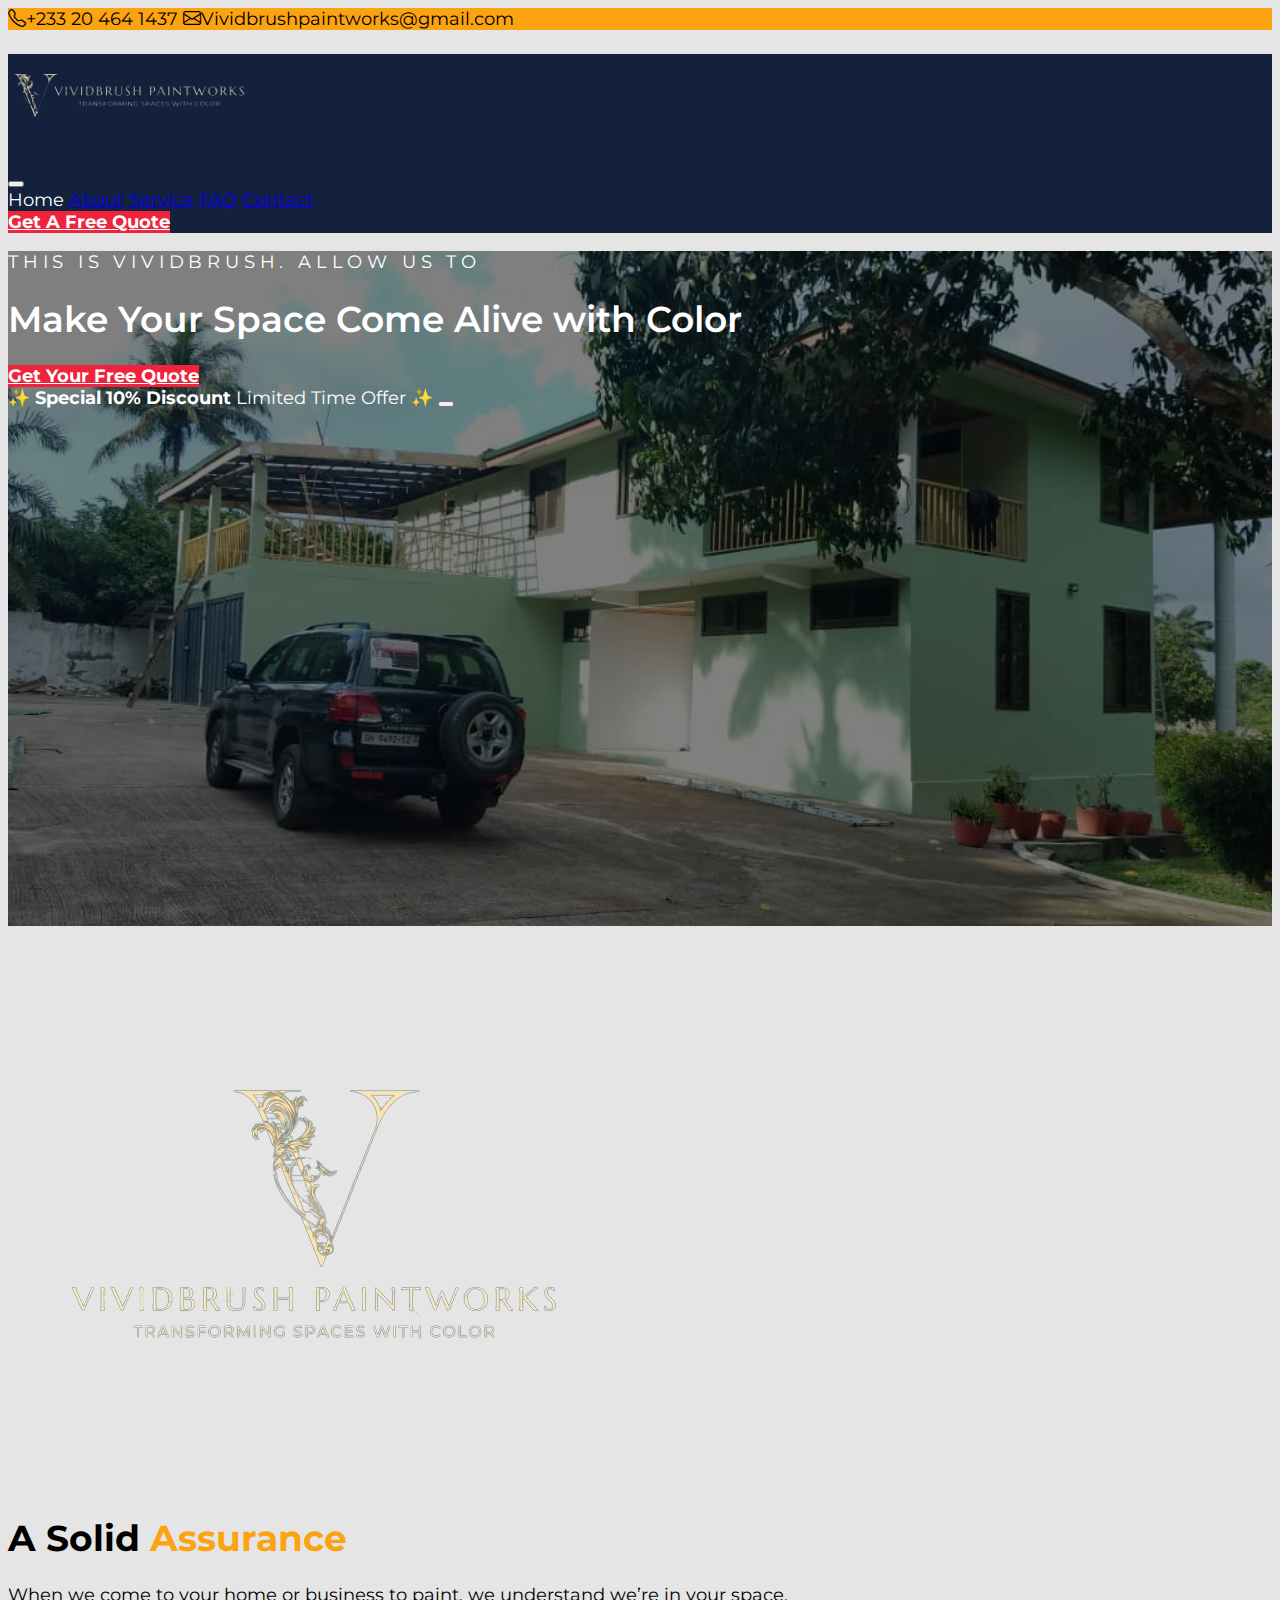
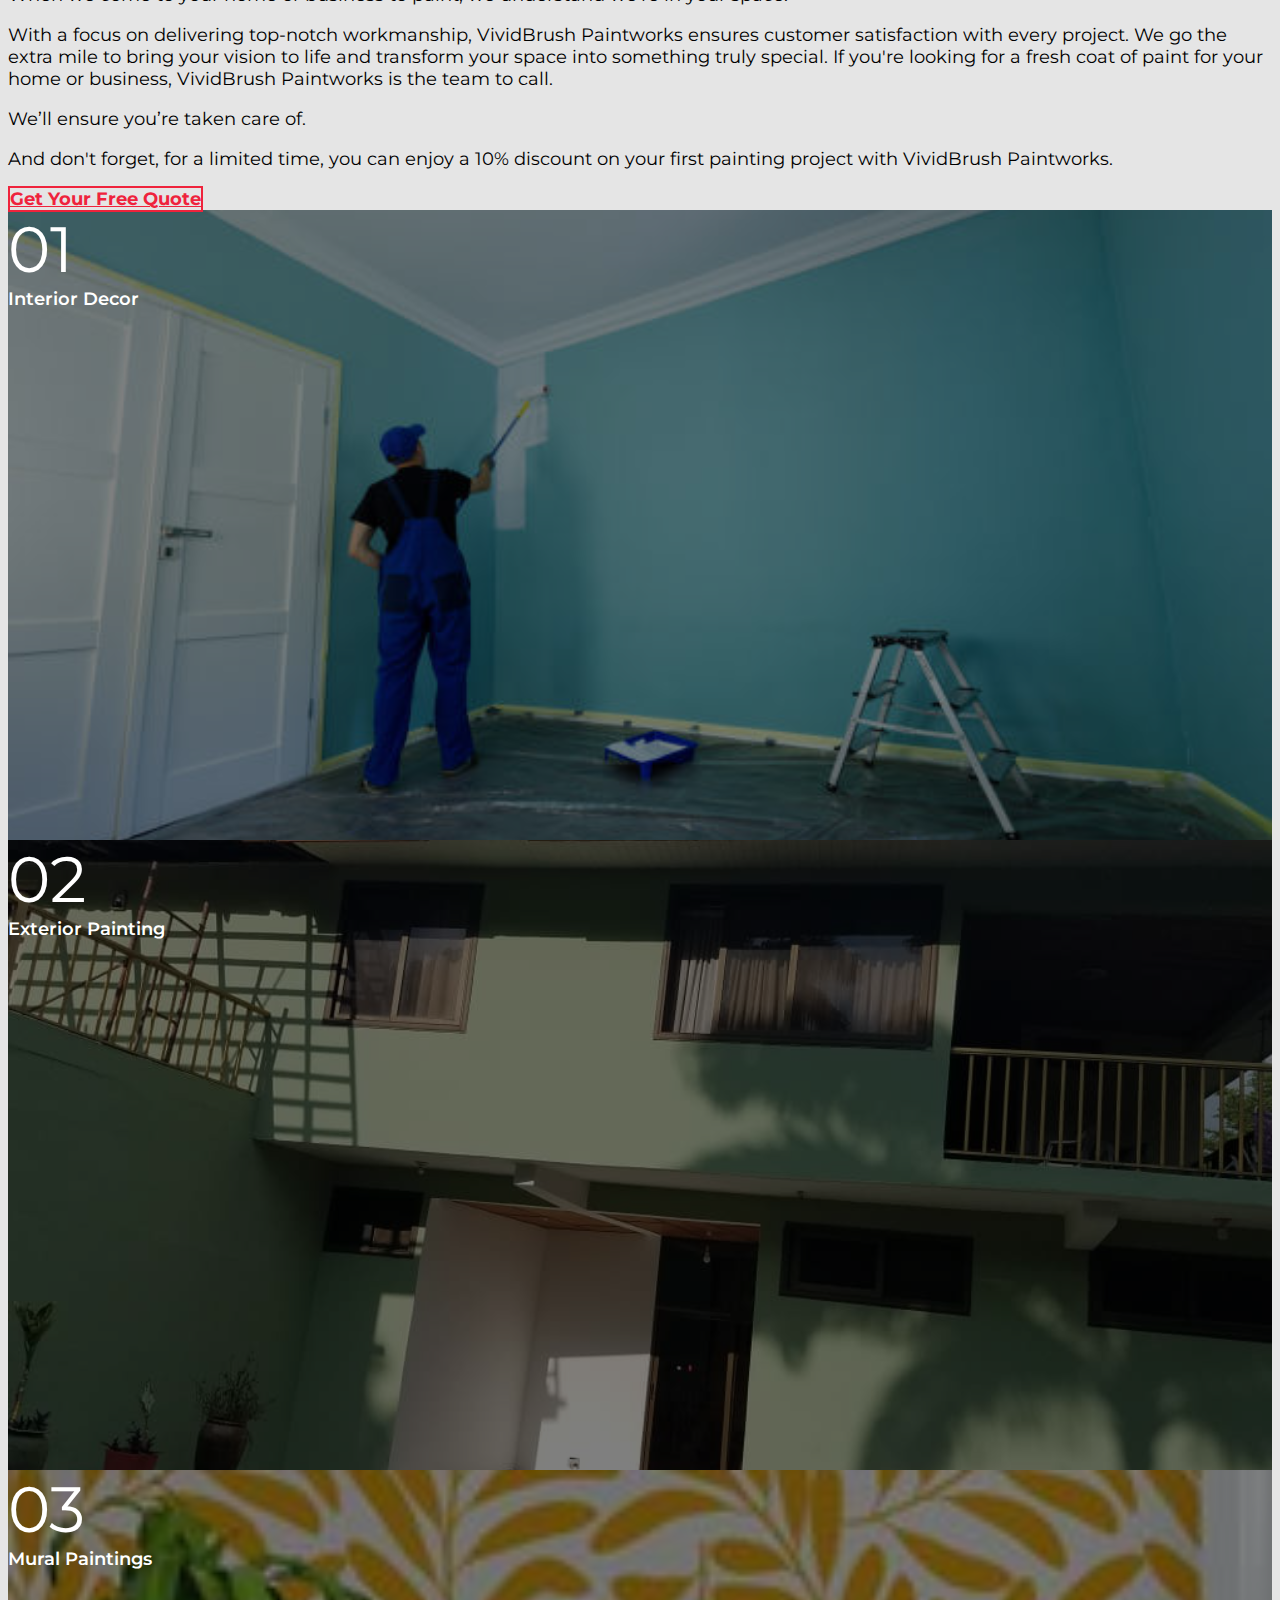
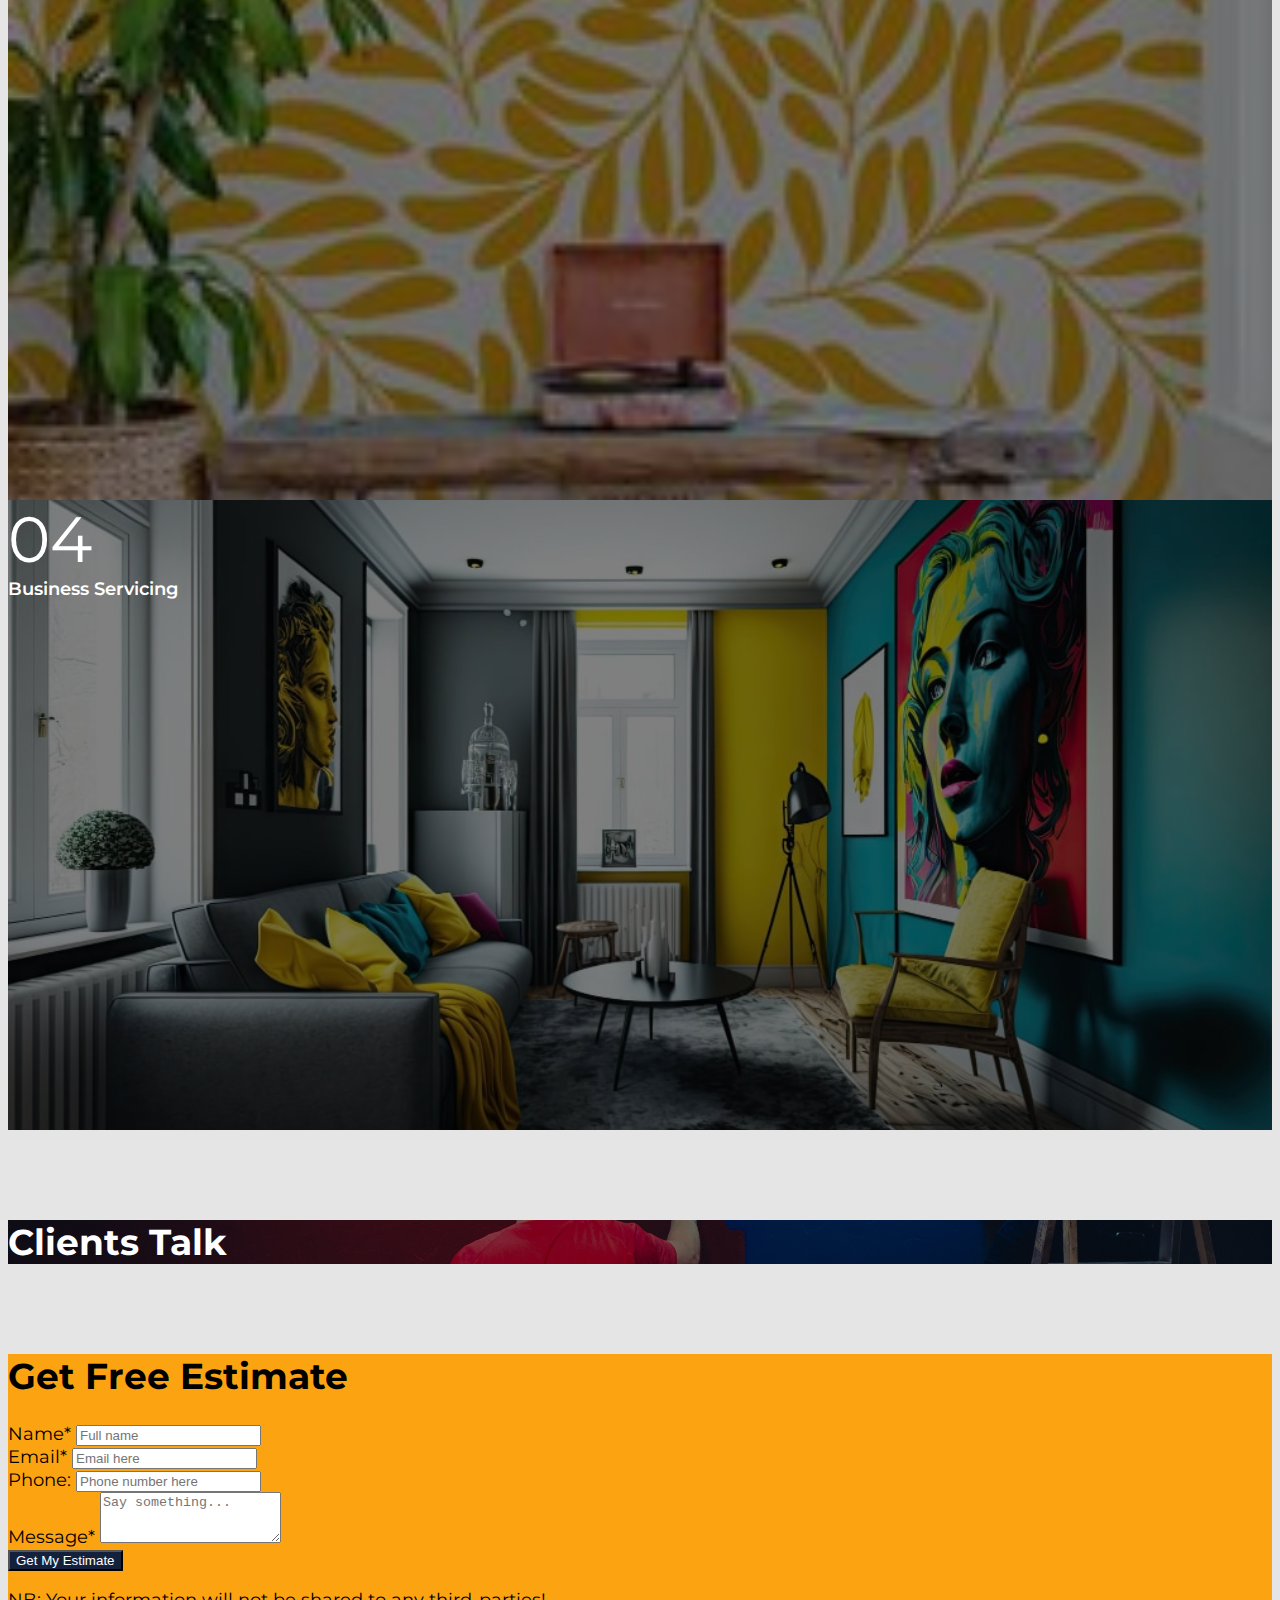
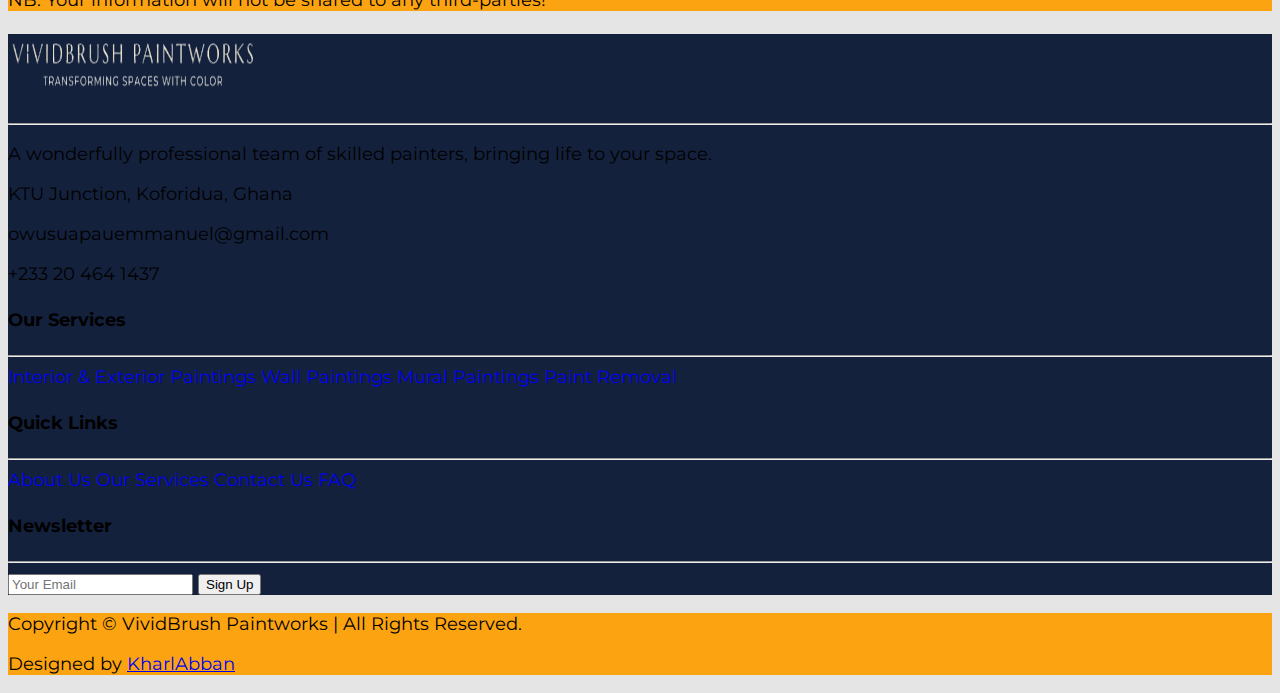
==== index.html @ 243aa116 "Initial commit for VividBrush" ====
<!DOCTYPE html>
<html lang="en">
<head>
    <meta charset="UTF-8">
    <meta name="author" content="KharlAbban">
    <meta name="keywords" content="painter, painting, home decor, interior, mural, contractor">
    <meta name="viewport" content="width=device-width, initial-scale=1.0">
    <title>VividBrush Paintworks - Homepage</title>
    <link rel="icon" type="image/png" href="assets/img/logo_transparent_icon.png">
    <!-- Styles -->
    <link href="https://cdn.jsdelivr.net/npm/bootstrap@5.3.2/dist/css/bootstrap.min.css" rel="stylesheet" integrity="sha384-T3c6CoIi6uLrA9TneNEoa7RxnatzjcDSCmG1MXxSR1GAsXEV/Dwwykc2MPK8M2HN" crossorigin="anonymous">
    <link rel="stylesheet" href="https://cdn.jsdelivr.net/npm/bootstrap-icons@1.11.2/font/bootstrap-icons.min.css">
    <link rel="stylesheet" href="https://cdnjs.cloudflare.com/ajax/libs/OwlCarousel2/2.3.4/assets/owl.carousel.min.css" integrity="sha512-tS3S5qG0BlhnQROyJXvNjeEM4UpMXHrQfTGmbQ1gKmelCxlSEBUaxhRBj/EFTzpbP4RVSrpEikbmdJobCvhE3g==" crossorigin="anonymous" referrerpolicy="no-referrer" />
    <link rel="stylesheet" href="https://cdnjs.cloudflare.com/ajax/libs/OwlCarousel2/2.3.4/assets/owl.theme.default.css" integrity="sha512-OTcub78R3msOCtY3Tc6FzeDJ8N9qvQn1Ph49ou13xgA9VsH9+LRxoFU6EqLhW4+PKRfU+/HReXmSZXHEkpYoOA==" crossorigin="anonymous" referrerpolicy="no-referrer" />
    <link rel="stylesheet" href="https://cdnjs.cloudflare.com/ajax/libs/font-awesome/6.5.1/css/all.min.css" integrity="sha512-DTOQO9RWCH3ppGqcWaEA1BIZOC6xxalwEsw9c2QQeAIftl+Vegovlnee1c9QX4TctnWMn13TZye+giMm8e2LwA==" crossorigin="anonymous" referrerpolicy="no-referrer" />
    <link rel="stylesheet" href="assets/css/index.css">
    <!-- Scripts -->
    <script defer src="https://cdn.jsdelivr.net/npm/bootstrap@5.3.2/dist/js/bootstrap.bundle.min.js" integrity="sha384-C6RzsynM9kWDrMNeT87bh95OGNyZPhcTNXj1NW7RuBCsyN/o0jlpcV8Qyq46cDfL" crossorigin="anonymous"></script>
    <script defer src="https://cdnjs.cloudflare.com/ajax/libs/jquery/3.7.1/jquery.min.js" integrity="sha512-v2CJ7UaYy4JwqLDIrZUI/4hqeoQieOmAZNXBeQyjo21dadnwR+8ZaIJVT8EE2iyI61OV8e6M8PP2/4hpQINQ/g==" crossorigin="anonymous" referrerpolicy="no-referrer"></script>
    <script defer src="https://cdnjs.cloudflare.com/ajax/libs/OwlCarousel2/2.3.4/owl.carousel.min.js" integrity="sha512-bPs7Ae6pVvhOSiIcyUClR7/q2OAsRiovw4vAkX+zJbw3ShAeeqezq50RIIcIURq7Oa20rW2n2q+fyXBNcU9lrw==" crossorigin="anonymous" referrerpolicy="no-referrer"></script>
    <script src="assets/js/universal.js" defer></script>
</head>
<body>
    <a href="#" class="text-decoration-none back-to-top position-fixed rounded d-flex justify-content-center align-items-center py-2 px-3 d-none">
        <i class="fa-solid fa-arrow-up fa-2x"></i>
    </a>

    <!-- Header with top nav -->
    <header class="container-fluid topNavHeader d-none d-lg-block">
        <div class="container">
            <div class="row">
                <div class="col-md-7 text-center text-lg-start mb-2 mb-lg-0">
                    <div class="d-inline-flex align-items-center">
                        <span class="text-dark py-2 pe-3 border-end border-white" href=""><i class="bi bi-telephone text-secondary me-2"></i>+233 20 464 1437</span>
                        <span class="text-dark py-2 px-3" href=""><i class="bi bi-envelope text-secondary me-2"></i>Vividbrushpaintworks@gmail.com</span>
                    </div>
                </div>
                <div class="col-md-5 text-center text-lg-end">
                    <div class="d-inline-flex align-items-center">
                        <!-- <a class="text-body py-2 px-3 border-end border-white" href="">
                            <i class="fab fa-facebook-f text-secondary"></i>
                        </a> -->
                        <!-- <a class="text-body py-2 px-3 border-end border-white" href="">
                            <i class="fab fa-twitter text-secondary"></i>
                        </a> -->
                        <a class="text-body py-2 px-3 border-end border-white" href="https://www.instagram.com/vividbrushpaintworks/">
                            <i class="fab fa-instagram text-secondary"></i>
                        </a>
                        <!-- <a class="text-body py-2 ps-3" href="">
                            <i class="fab fa-youtube text-secondary"></i>
                        </a> -->
                    </div>
                </div>
            </div>
        </div>
    </header>
    <nav class="navbar navbar-expand-lg topNavBar navbar-dark shadow-sm px-5 py-2 py-lg-0">
        <a href="index.html" class="navbar-brand p-0">
            <h1 class="m-0 text-uppercase text-primary w-50">
                <img src="assets/img/logo_wide-removebg-preview.png" height="80" alt="">
            </h1>
        </a>
        <button class="navbar-toggler" type="button" data-bs-toggle="collapse" data-bs-target="#navbarCollapse">
            <span class="navbar-toggler-icon"></span>
        </button>
        <div class="collapse navbar-collapse" id="navbarCollapse">
            <div class="navbar-nav mx-auto py-0 pe-4 fs-5">
                <a class="nav-item nav-link active">Home</a>
                <a href="about.html" class="nav-item nav-link">About</a>
                <a href="services.html" class="nav-item nav-link">Service</a>
                <a href="faq.html" class="nav-item nav-link">FAQ</a>
                <a href="contact.html" class="nav-item nav-link">Contact</a>
            </div>
            <a href="contact.html" class="btn btn-cta rounded-pill py-md-3 px-md-5 mx-2">Get A Free Quote</a>
        </div>
    </nav>
    <!-- End of header w/ navbar -->

    <!-- Hero Section -->
    <div class="container-fluid py-5 bg-hero overlay position-relative" style="margin-bottom: 90px;">
        <div class="container py-5 text-center">
            <div class="row justify-content-center ">
                <div class="col-10 text-center">
                    <p class="fs-5 mb-4">This is Vividbrush. Allow us to</p>
                    <h1 class="display-2 ">Make Your Space Come Alive with Color</h1>
                    <div class="pt-2">
                        <a href="contact.html" class="btn btn-cta rounded-pill py-md-3 px-md-5">Get Your Free Quote</a>
                    </div>
                    <div class="alert alert-warning alert-dismissible fade show w-auto mt-3 " role="alert">
                        <strong>✨ Special 10% Discount</strong> Limited Time Offer <strong>✨</strong>
                        <button type="button" class="btn-close" data-bs-dismiss="alert" aria-label="Close"></button>
                      </div>
                </div>
            </div>
        </div>
    </div>
    <!-- End of Hero Section -->

    <!-- Catchy Section -->
    <section class="hot-on-the-block mt-lg-4 mb-3 py-2">
        <div class="container">
          <main class="section-main mt-2">
            <div class="row">
              <div class="col-md-7 d-none d-lg-block">
                <figure class="container-fluid hot-img-container h-50 ">
                  <img src="assets/img/logo_transparent.png" alt="" class="img-fluid" id="hot_img">
                </figure>
              </div>
              <div class="col py-lg-4">
                <div class="container">
                  <h1 class="">A Solid <span class="imp-text text-decoration-underline">Assurance</span></h1>
                  <p>When we come to your home or business to paint, we understand we’re in your space.</p>
                  <p>With a focus on delivering top-notch workmanship, VividBrush Paintworks ensures customer satisfaction with every project. We go the extra mile to bring your vision to life and transform your space into something truly special.
                    If you're looking for a fresh coat of paint for your home or business, VividBrush Paintworks is the team to call.</p>
                  <p>We’ll ensure you’re taken care of.</p>
                  <p>And don't forget, for a limited time, you can enjoy a 10% discount on your first painting project with VividBrush Paintworks.</p>
                  <a href="contact.html" class="btn btn-cta-outline py-3 px-5">Get Your Free Quote</a>
                </div>
              </div>
            </div>
          </main>
        </div>
      </section>
    <!-- End of Catchy Section -->

    <!-- Services Section -->
    <section id="services">
        <div class="container h-100">
            <div class="row p-0">
                <div class="col-6 col-lg-3 serv-first-col">
                    <div class="numberDiv h-50 py-5 px-2">01</div>
                    <div class="service display-5">
                        Interior Decor
                    </div>
                </div>
                <div class="col-6 col-lg-3 serv-second-col">
                    <div class="numberDiv h-50 py-5 px-2">02</div>
                    <div class="service display-5">
                        Exterior Painting
                    </div>
                </div>
                <div class="col-6 col-lg-3 serv-third-col">
                    <div class="numberDiv h-50 py-5 px-2">03</div>
                    <div class="service display-5">
                        Mural Paintings
                    </div>
                </div>
                <div class="col-6 col-lg-3 serv-fourth-col">
                    <div class="numberDiv h-50 py-5 px-2">04</div>
                    <div class="service display-5">
                        Business Servicing
                    </div>
                </div>
                
            </div>
        </div>
    </section>
    <!-- End of Services Section -->

    <!-- Testimonial Start -->
    <div class="container-fluid bg-testimonial py-5" style="margin: 90px 0;">
        <div class="container py-5">
            <div class="row g-0 justify-content-end">
                <div class="col-lg-6">
                    <h1 class="display-5 mb-4 fw-bold">Clients Talk</h1>
                    <div class="owl-carousel testimonial-carousel">
                        <div class="testimonial-item">
                            <p class="fs-4 fw-normal"><i class="fa fa-quote-left text-secondary me-3"></i>I was blown away by the exceptional service provided by VividBrush Paintworks. Their team of skilled painters not only delivered stunning results but also completed the project within the agreed timeframe. I am thrilled with the outcome</p>
                            <div class="d-flex align-items-center">
                                <img class="p-1 bg-secondary" src="assets/img/images.png" height="70" alt="">
                                <div class="ps-3">
                                    <h3>Michael</h3>
                                    <span class="text-uppercase">Koforidua</span>
                                </div>
                            </div>
                        </div>
                        <div class="testimonial-item">
                            <p class="fs-4 fw-normal">
                                <i class="fa fa-quote-left text-secondary me-3"></i>
                                VividBrush Paintworks did an amazing job  life to our home!
                                I really love how professional the team is. They helped me out tremendously from start to finish!
                            </p>
                            <div class="d-flex align-items-center">
                                <img class="p-1 bg-secondary" src="assets/img/images.png" height="70" alt="">
                                <div class="ps-3">
                                    <h3>Sarah</h3>
                                    <span class="text-uppercase">Accra</span>
                                </div>
                            </div>
                        </div>
                    </div>
                </div>
            </div>
        </div>
    </div>
    <!-- Testimonial End -->

    <!-- Free Quote Form -->
    <section class="free-quote-section mt-2 py-md-4">
        <div class="container">
            <div class="text-center mb-4">
                <h1 class="display-4 fw-bold">Get Free Estimate</h1>
            </div>
            <div class="row">
                <div class="col col-md-8 offset-md-2 ">
                    <form action="https://formsubmit.co/eca3520388b1921b8ba581d7e962c848" method="post">
                      <div class="row mb-2">
                        <div class="col">
                          <label for="contact-name" class="form-label">Name*</label>
                          <input required="" type="text" name="Name" class="form-control rounded-0" placeholder="Full name" aria-label="Name input">
                        </div>
                        <div class="col">
                          <label for="contact-email" class="form-label">Email*</label>
                          <input required="" type="email" class="form-control rounded-0" name="Email" placeholder="Email here" aria-label="Email input">
                        </div>
                        <div class="col">
                          <label for="contact-phone" class="form-label">Phone:</label>
                          <input type="text" class="form-control rounded-0" name="Phone number" placeholder="Phone number here" aria-label="Phone input">
                        </div>
                      </div>
                      <div class="mb-3">
                        <label for="contact-textarea" class="form-label">Message*</label>
                        <textarea required class="form-control rounded-0" name="Message" placeholder="Say something..." id="smam-textarea" rows="3"></textarea>
                      </div>
                      <input type="submit" value="Get My Estimate" class="btn rounded-0 w-100 quote-submit-btn">
                      <p class="small">NB: Your information will not be shared to any third-parties!</p>
                    </form>
                </div>
            </div>
        </div>
      </section>
    <!-- End of Free Quote Form -->

    <!-- Footer Start -->
    <footer class="container-fluid text-light py-4">
        <div class="container py-5">
            <div class="row g-5">
                <div class="col-lg-3 col-md-6">
                    <h4 class="text-primary">
                        <img src="assets/img/logo_transparent_text-removebg-preview.png" height="60" width="250" alt="">
                    </h4>
                    <hr class="w-25 text-secondary mb-4" style="opacity: 1;">
                    <p class="mb-4">A wonderfully professional team of skilled painters, bringing life to your space.</p>
                    <p class="mb-2"><i class="fa fa-map-marker-alt text-primary me-3"></i>KTU Junction, Koforidua, Ghana</p>
                    <p class="mb-2"><i class="fa fa-envelope text-primary me-3"></i>owusuapauemmanuel@gmail.com</p>
                    <p class="mb-0"><i class="fa fa-phone-alt text-primary me-3"></i>+233 20 464 1437</p>
                </div>
                <div class="col-lg-3 col-md-6">
                    <h4 class="text-primary">Our Services</h4>
                    <hr class="w-25 text-secondary mb-4" style="opacity: 1;">
                    <div class="d-flex flex-column justify-content-start">
                        <a class="text-light mb-2" href="#"><i class="fa fa-angle-right me-2"></i>Interior & Exterior Paintings</a>
                        <a class="text-light mb-2" href="#"><i class="fa fa-angle-right me-2"></i>Wall Paintings</a>
                        <a class="text-light mb-2" href="#"><i class="fa fa-angle-right me-2"></i>Mural Paintings</a>
                        <a class="text-light mb-2" href="#"><i class="fa fa-angle-right me-2"></i>Paint Removal</a>
                    </div>
                </div>
                <div class="col-lg-3 col-md-6">
                    <h4 class="text-primary">Quick Links</h4>
                    <hr class="w-25 text-secondary mb-4" style="opacity: 1;">
                    <div class="d-flex flex-column justify-content-start">
                        <a class="text-light mb-2" href="about.html"><i class="fa fa-angle-right me-2"></i>About Us</a>
                        <a class="text-light mb-2" href="services.html"><i class="fa fa-angle-right me-2"></i>Our Services</a>
                        <a class="text-light" href="contact.html"><i class="fa fa-angle-right me-2"></i>Contact Us</a>
                        <a class="text-light" href="faq.html"><i class="fa fa-angle-right me-2"></i>FAQ</a>
                    </div>
                </div>
                <div class="col-lg-3 col-md-6">
                    <h4 class="text-primary">Newsletter</h4>
                    <hr class="w-25 text-secondary mb-4" style="opacity: 1;">
                    <form action="">
                        <div class="input-group">
                            <input type="text" class="form-control p-3 border-0" placeholder="Your Email">
                            <button class="btn btn-primary">Sign Up</button>
                        </div>
                    </form>
                </div>
            </div>
        </div>
    </footer>
    <div class="container-fluid copyright py-3 ">
        <div class="container">
            <div class="row g-0">
                <div class="col-md-8 text-center text-md-start">
                    <p class="mb-md-0">Copyright &copy; <span id="year"></span> <span class="text-dark fw-bold">VividBrush Paintworks</span> | All Rights Reserved.</p>
                </div>
                <div class="col-md-4 text-center text-md-end">
                    <p class="fs-6 mb-0">Designed by <a class="text-dark fw-bold" href="https://kharlabban.github.io/">KharlAbban</a></p>
                </div>
            </div>
        </div>
    </div>
    <!-- Footer End -->
</body>
</html>
---- assets/css/index.css ----
@import url("universal.css");

.bg-hero {
  background: url("../img/IMG-20231212-WA0017.jpg") no-repeat;
  background-color: rgba(0, 0, 0, 0.5);
  background-blend-mode: multiply;
  background-size: cover;
  color: var(--secondary-text-color);
  height: 75vh;
}
.bg-hero p {
    letter-spacing: .3rem;
    text-transform: uppercase;
}
.bg-hero h1 {
    font-weight: 600;
}
#services .col-6 {
    height: 70vh;
}
.serv-first-col {
    background: url("../img/istockphoto-1015387276-612x612.jpg") no-repeat center;
    background-color: rgba(0, 0, 0, 0.5);
    background-blend-mode: multiply;
    background-size: cover;
    color: var(--secondary-text-color);
    background-size: cover;
}
.serv-second-col {
    background: url("../img/IMG-20231212-WA0014.jpg") no-repeat center;
    background-color: rgba(0, 0, 0, 0.5);
    background-blend-mode: multiply;
    background-size: cover;
    color: var(--secondary-text-color);
    background-size: cover;
}
.serv-third-col {
    background: url("../img/2dd4ebaf20b10b8cb2e657fcb54ebd23.jpg") no-repeat center;
    background-color: rgba(0, 0, 0, 0.5);
    background-blend-mode: multiply;
    background-size: cover;
    color: var(--secondary-text-color);
    background-size: cover;
}
.serv-fourth-col {
    background: url("../img/modern-apartment-with-bold-bright-walls-perfect-showcasing-your-art-collection-min.jpg") no-repeat center;
    background-color: rgba(0, 0, 0, 0.5);
    background-blend-mode: multiply;
    background-size: cover;
    color: var(--secondary-text-color);
    background-size: cover;
}
.numberDiv {
    font-size: 4rem;
}
.service {
    font-weight: 600;
}
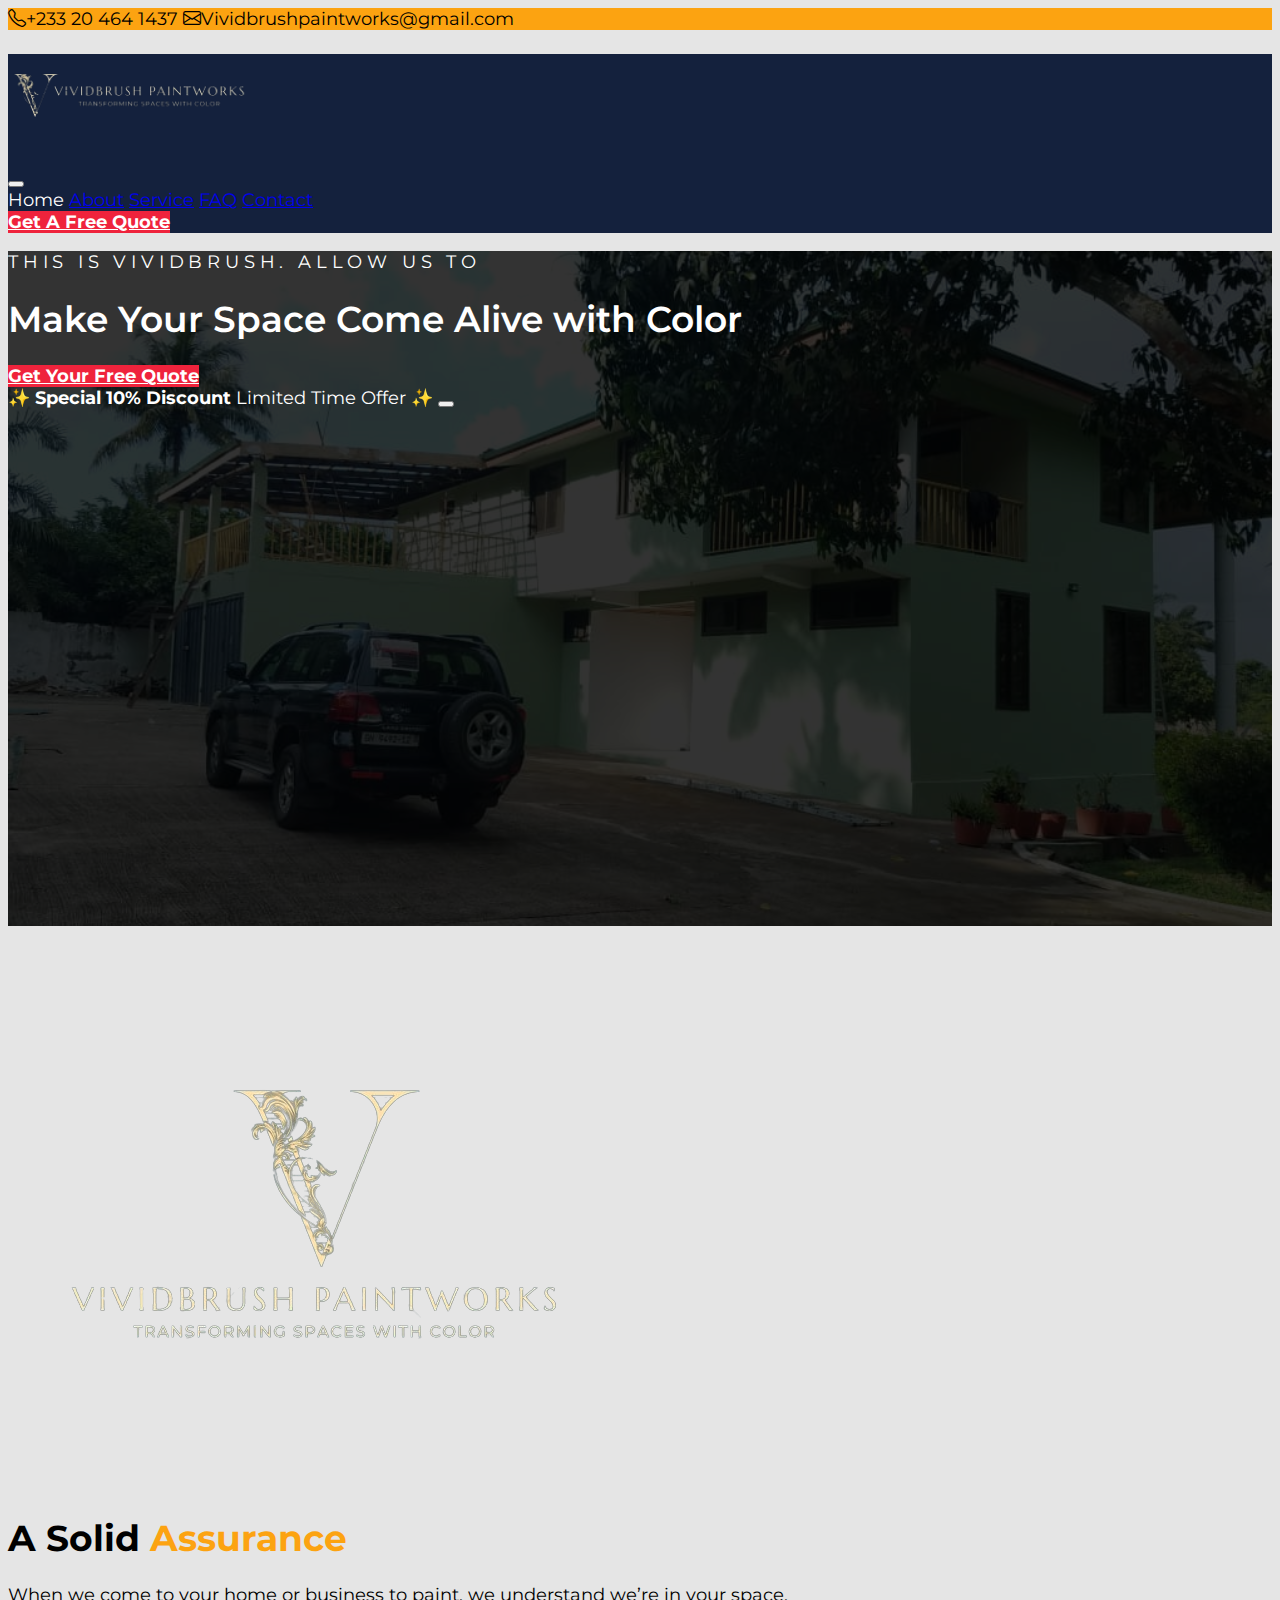
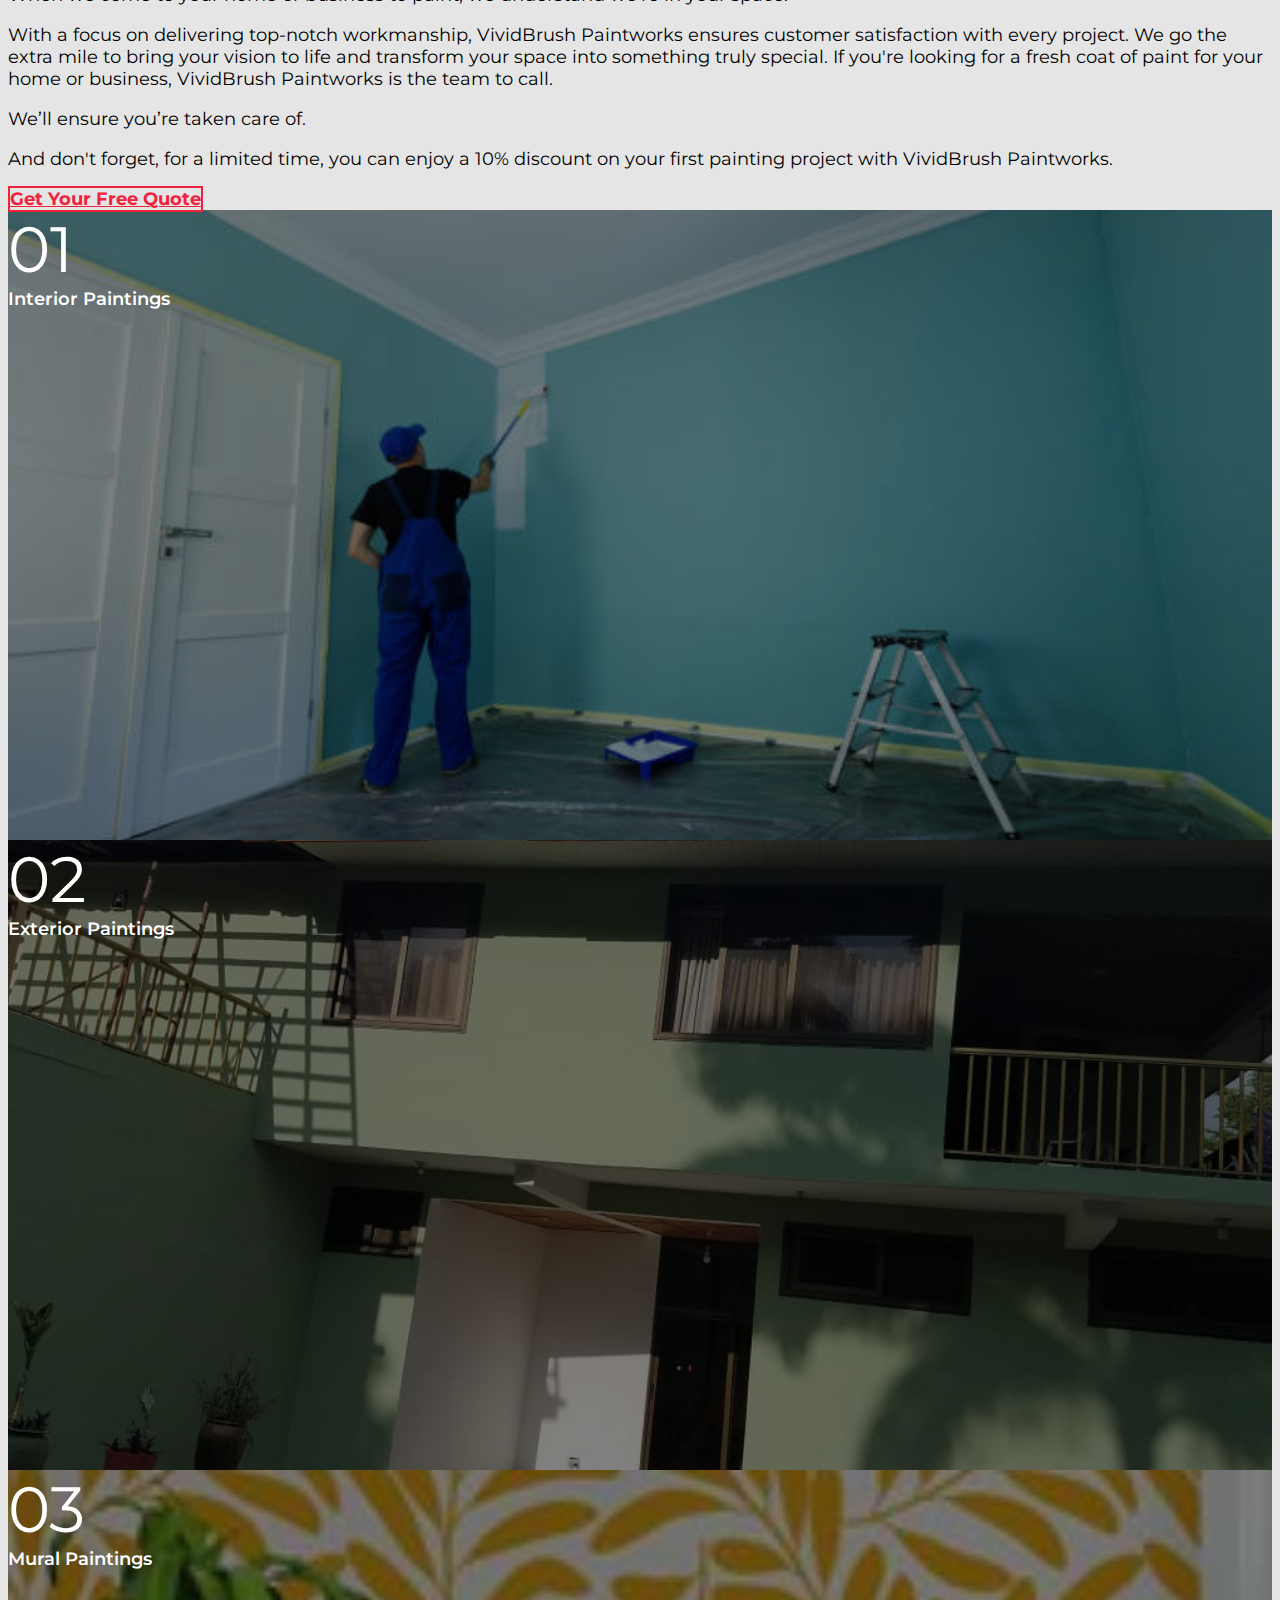
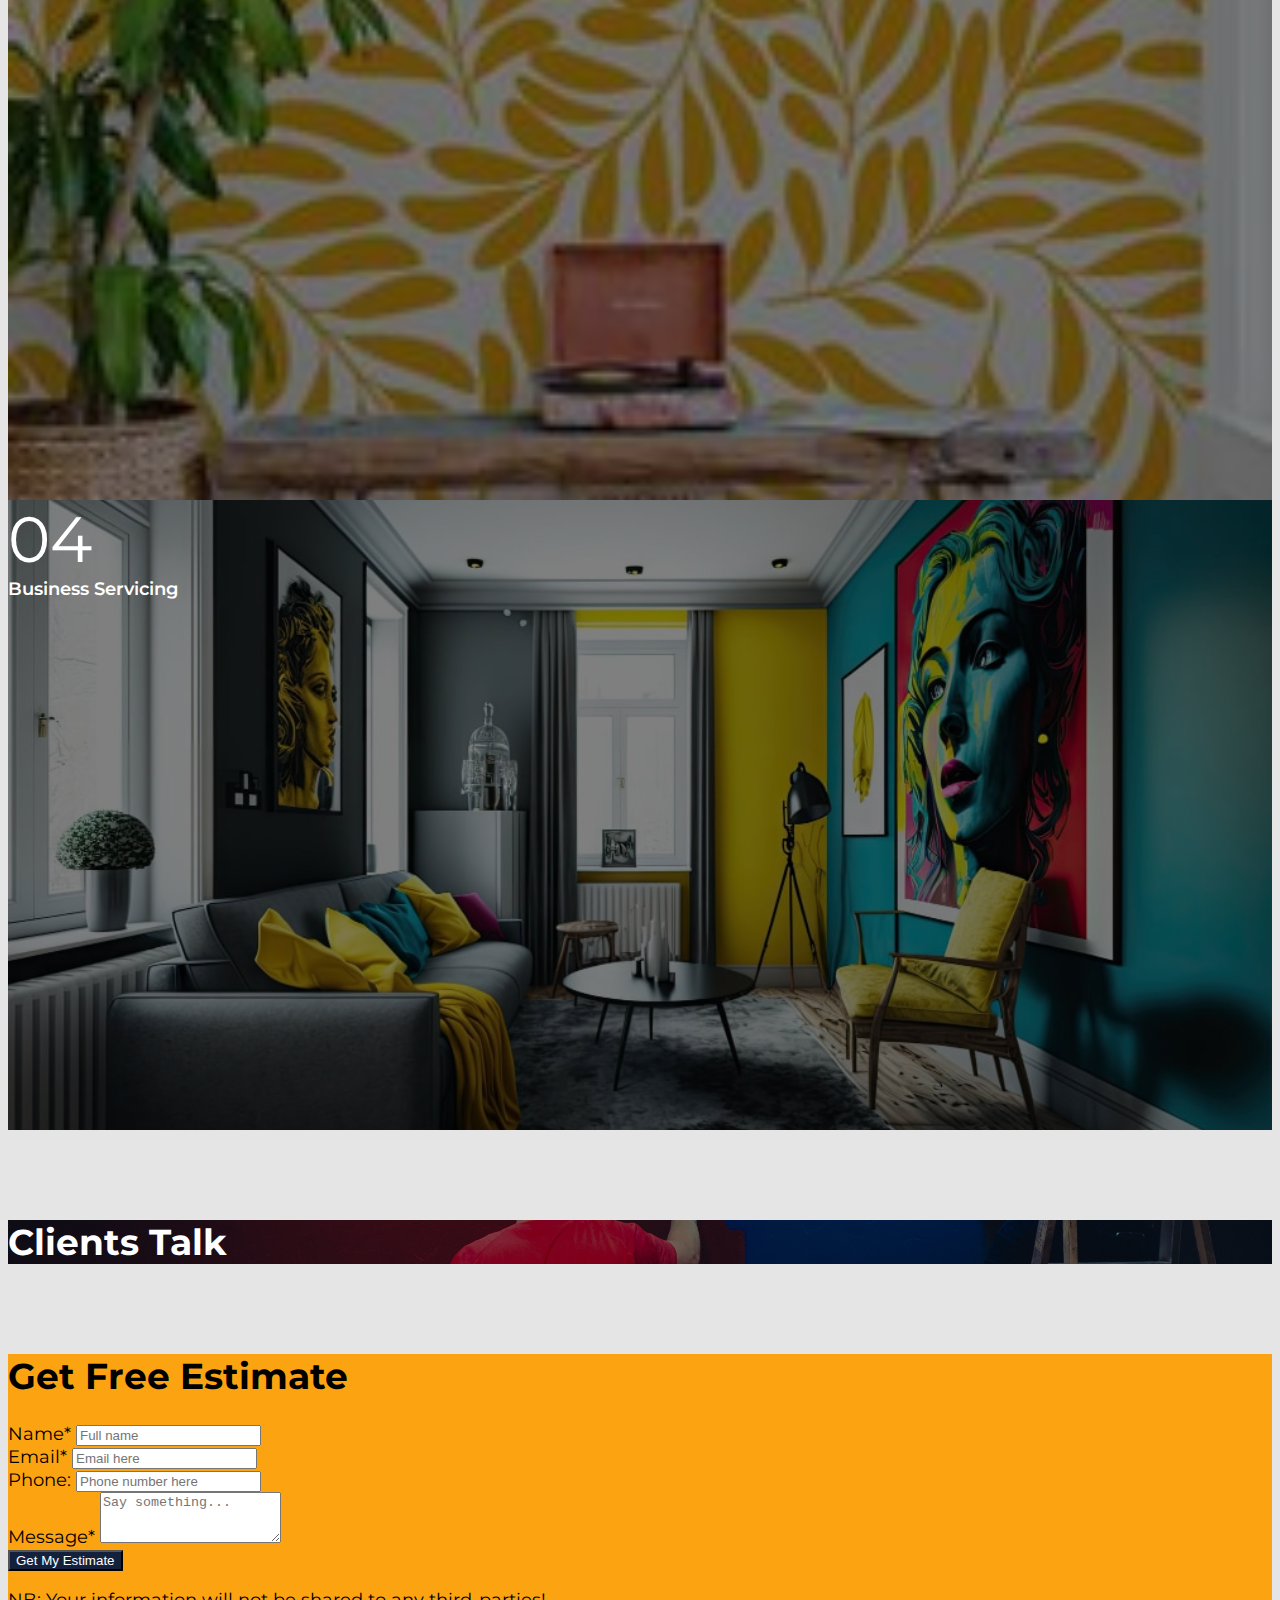
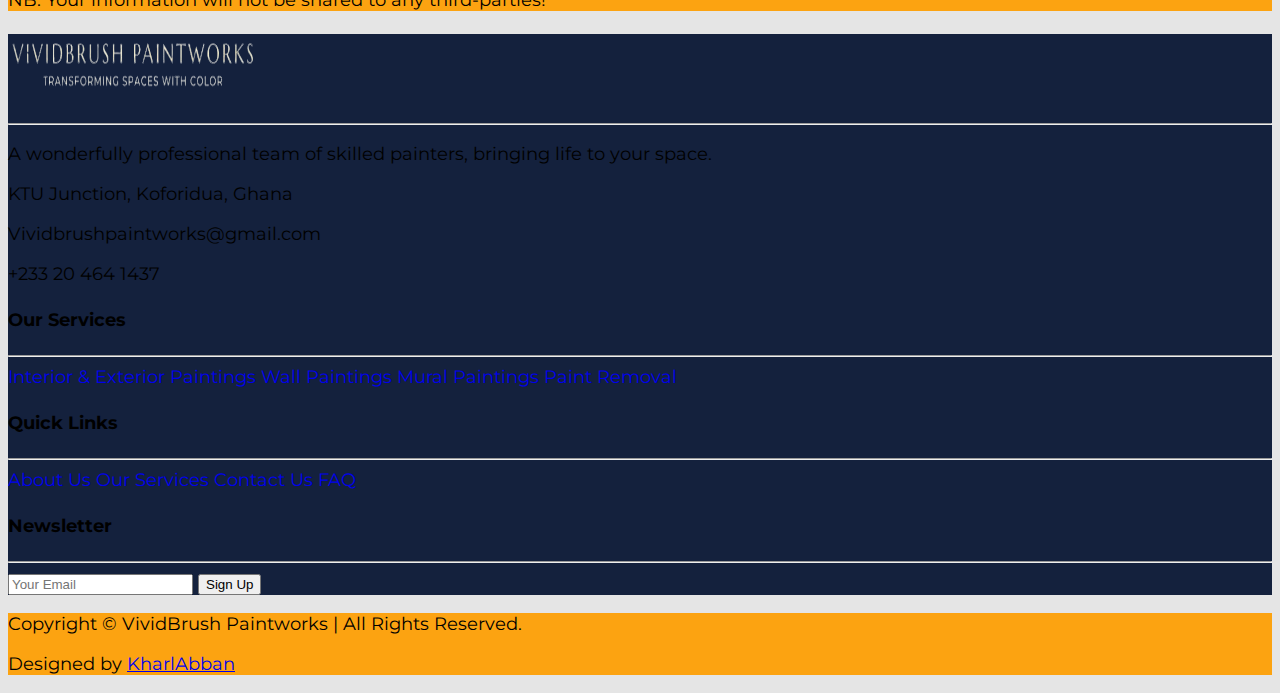
==== commit f8d06b58: "Finished work!" ====
--- a/index.html
+++ b/index.html
@@ -130,13 +130,13 @@
                 <div class="col-6 col-lg-3 serv-first-col">
                     <div class="numberDiv h-50 py-5 px-2">01</div>
                     <div class="service display-5">
-                        Interior Decor
+                        Interior Paintings
                     </div>
                 </div>
                 <div class="col-6 col-lg-3 serv-second-col">
                     <div class="numberDiv h-50 py-5 px-2">02</div>
                     <div class="service display-5">
-                        Exterior Painting
+                        Exterior Paintings
                     </div>
                 </div>
                 <div class="col-6 col-lg-3 serv-third-col">
@@ -151,7 +151,6 @@
                         Business Servicing
                     </div>
                 </div>
-                
             </div>
         </div>
     </section>
@@ -205,11 +204,11 @@
                 <div class="col col-md-8 offset-md-2 ">
                     <form action="https://formsubmit.co/eca3520388b1921b8ba581d7e962c848" method="post">
                       <div class="row mb-2">
-                        <div class="col">
+                        <div class="col-12 col-md-4">
                           <label for="contact-name" class="form-label">Name*</label>
                           <input required="" type="text" name="Name" class="form-control rounded-0" placeholder="Full name" aria-label="Name input">
                         </div>
-                        <div class="col">
+                        <div class="col-12 col-md-4">
                           <label for="contact-email" class="form-label">Email*</label>
                           <input required="" type="email" class="form-control rounded-0" name="Email" placeholder="Email here" aria-label="Email input">
                         </div>
@@ -228,7 +227,7 @@
                 </div>
             </div>
         </div>
-      </section>
+    </section>
     <!-- End of Free Quote Form -->
 
     <!-- Footer Start -->
@@ -242,7 +241,7 @@
                     <hr class="w-25 text-secondary mb-4" style="opacity: 1;">
                     <p class="mb-4">A wonderfully professional team of skilled painters, bringing life to your space.</p>
                     <p class="mb-2"><i class="fa fa-map-marker-alt text-primary me-3"></i>KTU Junction, Koforidua, Ghana</p>
-                    <p class="mb-2"><i class="fa fa-envelope text-primary me-3"></i>owusuapauemmanuel@gmail.com</p>
+                    <p class="mb-2"><i class="fa fa-envelope text-primary me-3"></i>Vividbrushpaintworks@gmail.com</p>
                     <p class="mb-0"><i class="fa fa-phone-alt text-primary me-3"></i>+233 20 464 1437</p>
                 </div>
                 <div class="col-lg-3 col-md-6">
--- a/assets/css/index.css
+++ b/assets/css/index.css
@@ -2,7 +2,7 @@
 
 .bg-hero {
   background: url("../img/IMG-20231212-WA0017.jpg") no-repeat;
-  background-color: rgba(0, 0, 0, 0.5);
+  background-color: rgba(0, 0, 0, 0.8);
   background-blend-mode: multiply;
   background-size: cover;
   color: var(--secondary-text-color);
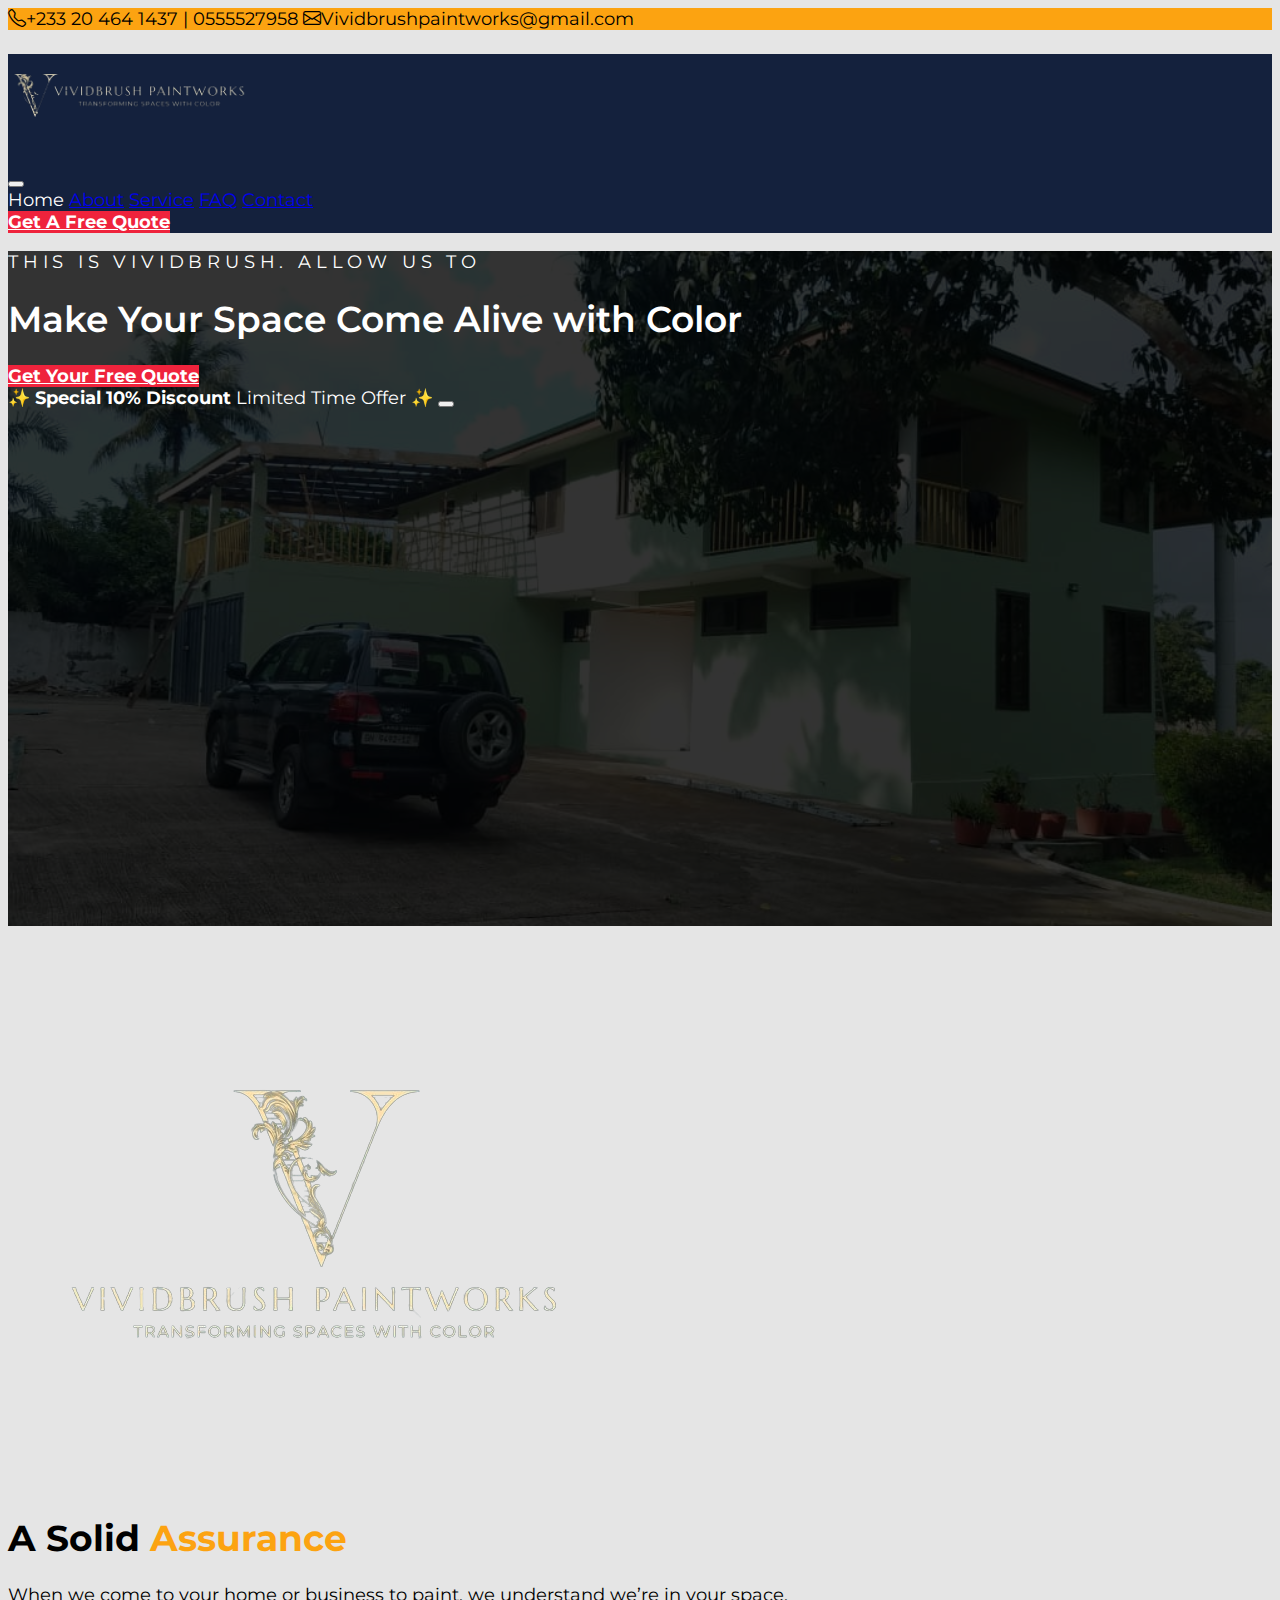
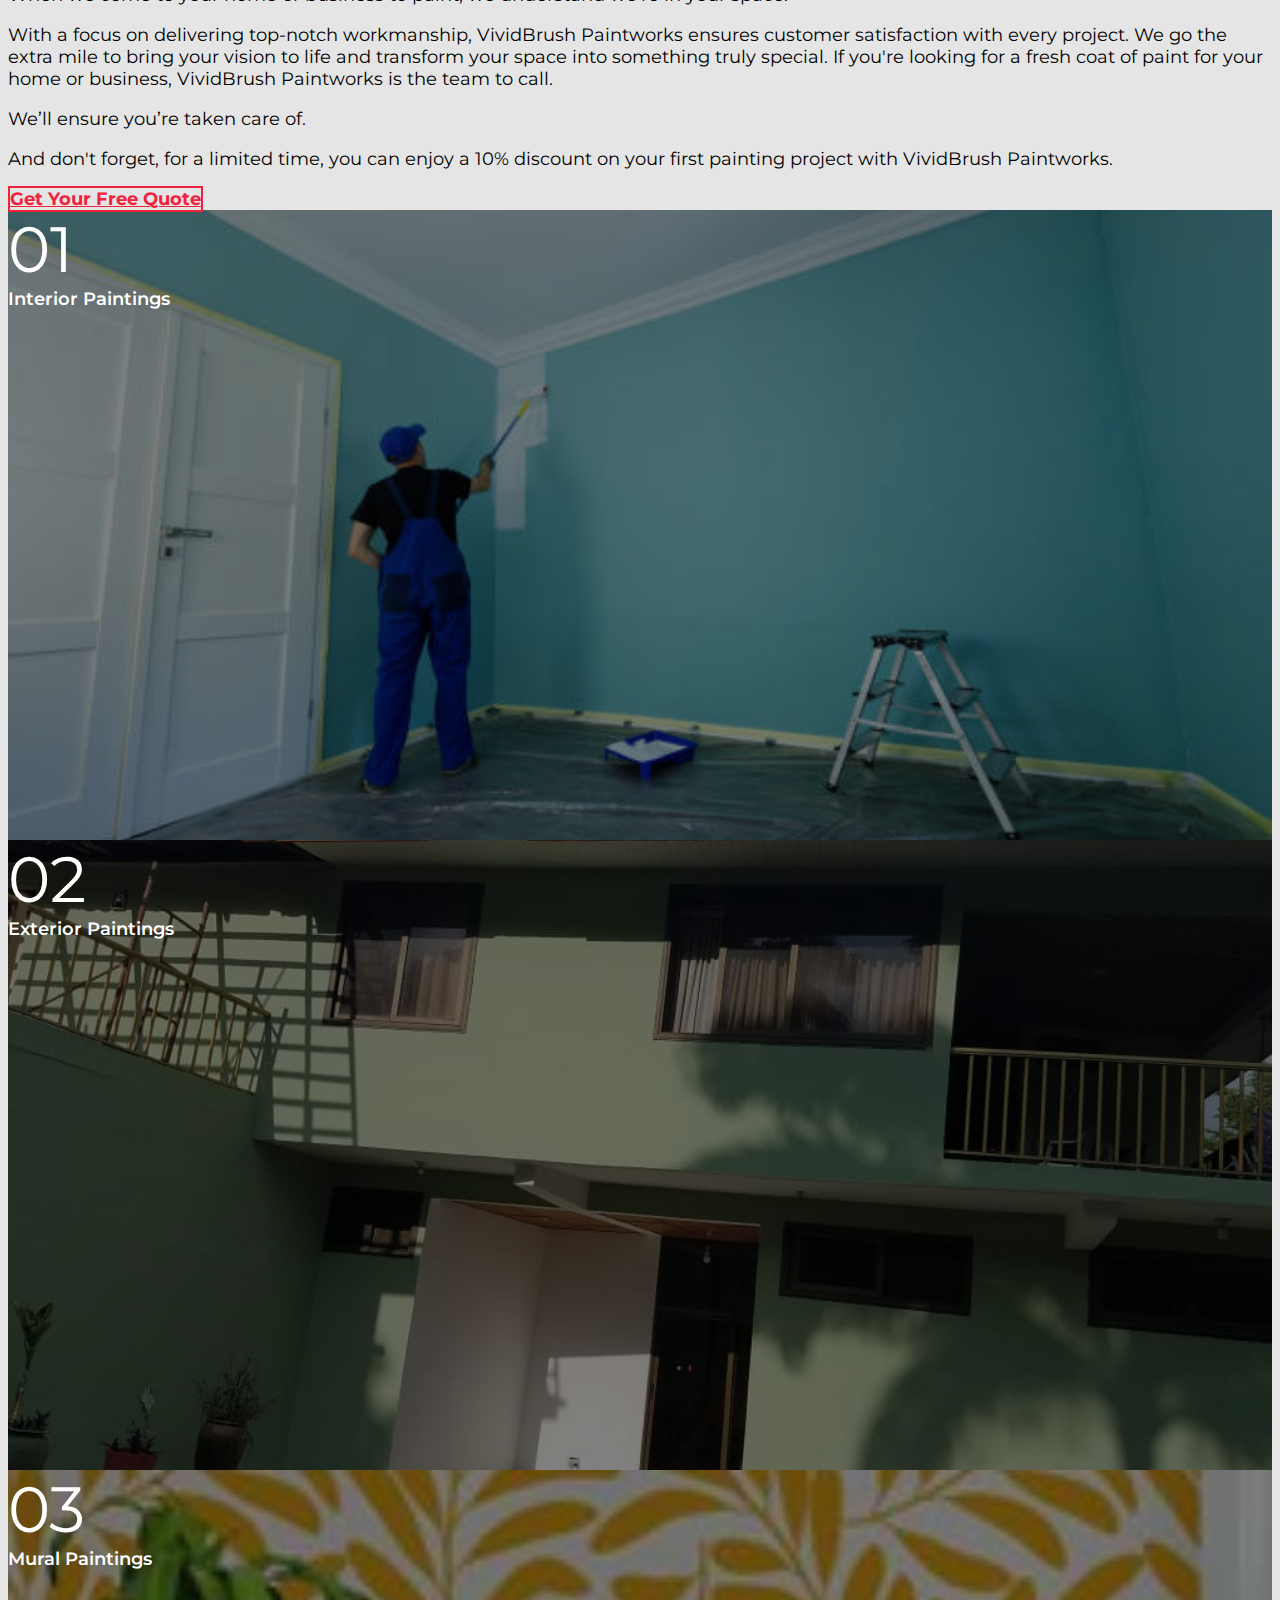
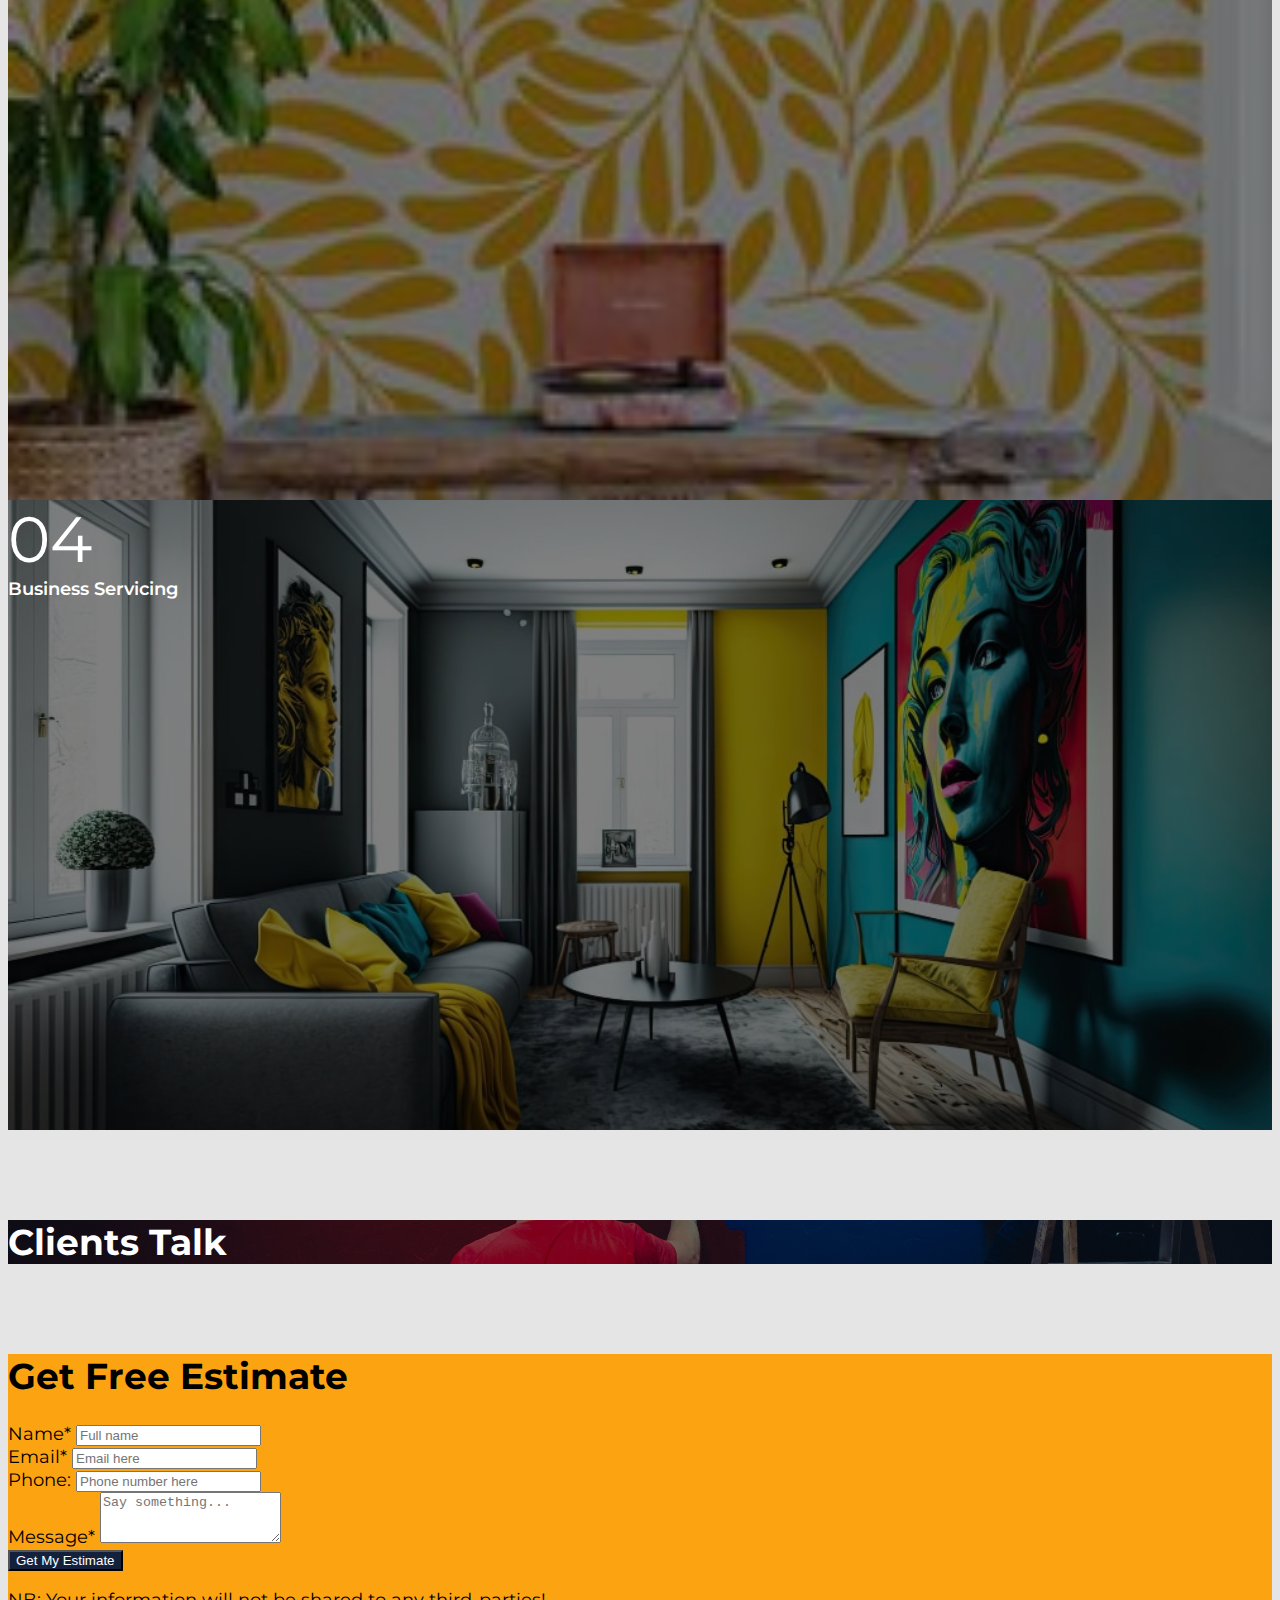
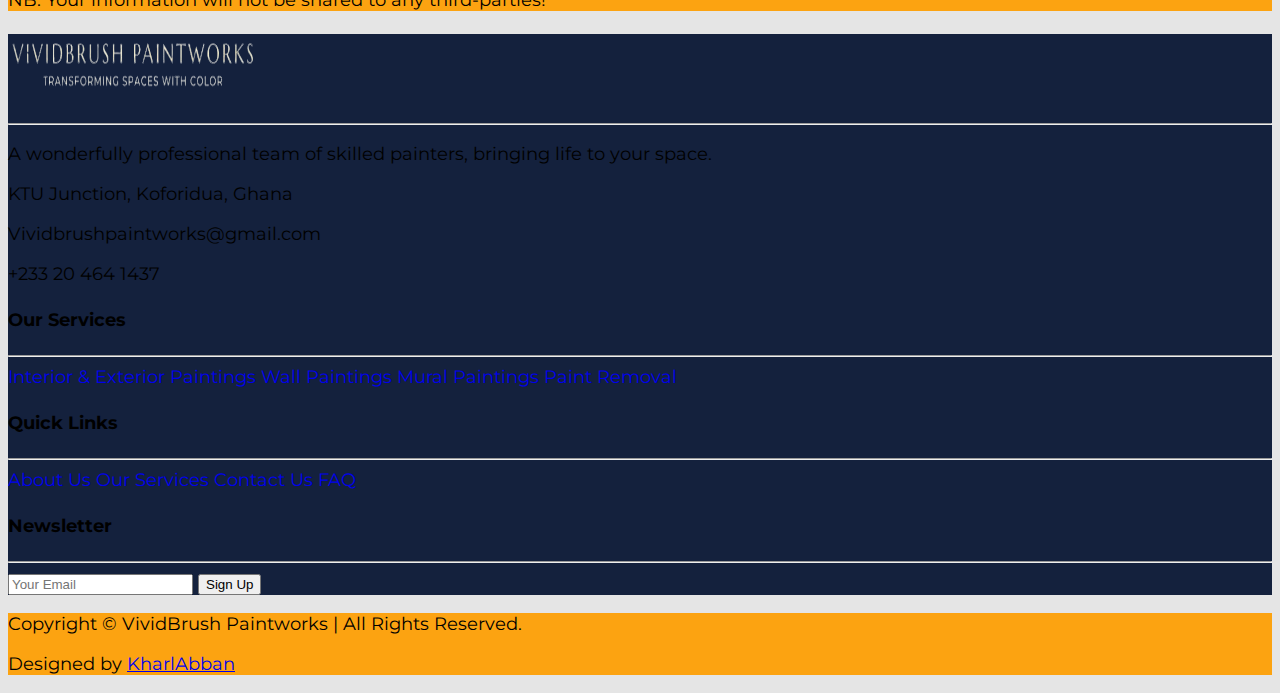
==== commit 77954fd4: "Added new contact number" ====
--- a/index.html
+++ b/index.html
@@ -31,7 +31,7 @@
             <div class="row">
                 <div class="col-md-7 text-center text-lg-start mb-2 mb-lg-0">
                     <div class="d-inline-flex align-items-center">
-                        <span class="text-dark py-2 pe-3 border-end border-white" href=""><i class="bi bi-telephone text-secondary me-2"></i>+233 20 464 1437</span>
+                        <span class="text-dark py-2 pe-3 border-end border-white" href=""><i class="bi bi-telephone text-secondary me-2"></i>+233 20 464 1437 | 0555527958</span>
                         <span class="text-dark py-2 px-3" href=""><i class="bi bi-envelope text-secondary me-2"></i>Vividbrushpaintworks@gmail.com</span>
                     </div>
                 </div>
@@ -284,7 +284,7 @@
                     <p class="mb-md-0">Copyright &copy; <span id="year"></span> <span class="text-dark fw-bold">VividBrush Paintworks</span> | All Rights Reserved.</p>
                 </div>
                 <div class="col-md-4 text-center text-md-end">
-                    <p class="fs-6 mb-0">Designed by <a class="text-dark fw-bold" href="https://kharlabban.github.io/">KharlAbban</a></p>
+                    <p class="fs-6 mb-0">Designed by <a class="text-dark fw-bold" target="_blank" href="https://kharlabban.github.io/">KharlAbban</a></p>
                 </div>
             </div>
         </div>
